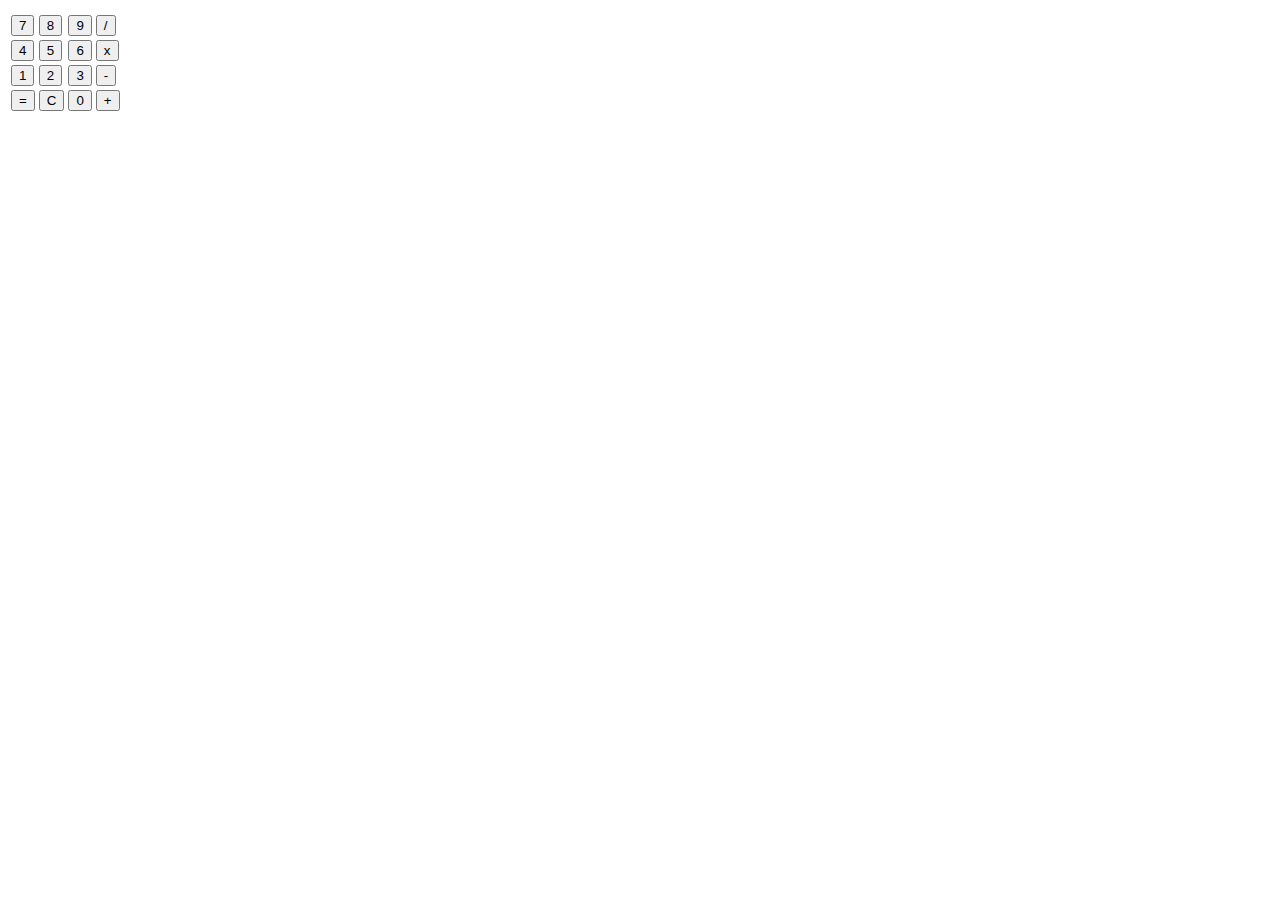
==== index.html @ 615f631a "Merge branch 'main' of https://github.com/OscarHuamani/trabajo01" ====
<!DOCTYPE html>
<html lang="en">
<head>
    <meta charset="UTF-8">
    <meta http-equiv="X-UA-Compatible" content="IE=edge">
    <meta name="viewport" content="width=tab, initial-scale=1.0">
    <title>Calculadora</title>
    <link type="text/css" href="calcula.css" rel="stylesheet" >
</head>
<body onload="init();">
    <table class="calculadora">
    <tr>
        <td colspan="4"><span id="resultado"></span>
        </td>
    </tr>
    <tr>
        <td><button id="siete">7</button></td>
        <td><button id="ocho">8</button></td>
        <td><button id="nueve">9</button></td>
        <td><button id="division">/</button></td>
    </tr>
    <tr>
        <td><button id="cuatro">4</button></td>
        <td><button id="cinco">5</button></td>
        <td><button id="seis">6</button></td>
        <td><button id="multiplicacion">x</button></td>
    </tr>
    <tr>
        <td><button id="uno">1</button></td>
        <td><button id="dos">2</button></td>
        <td><button id="tres">3</button></td>
        <td><button id="resta">-</button></td>
    </tr>
    <tr>
        <td><button id="igual">=</button></td>
        <td><button id="reset">C</button></td>
        <td><button id="cero">0</button></td>
        <td><button id="suma">+</button></td>
    </tr>
    </table>
    <script src="calcu.js"></script>
</body>
</html>
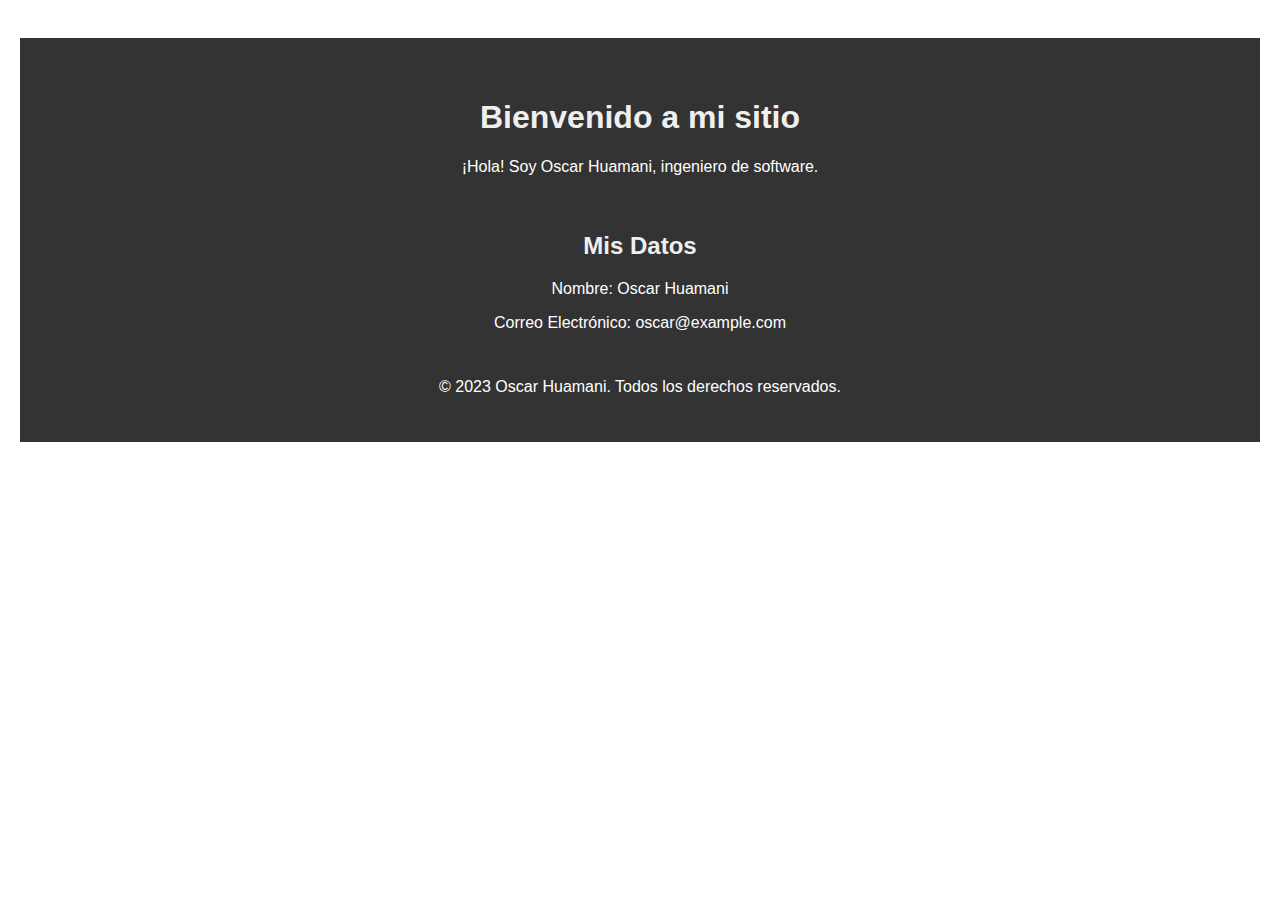
==== commit 5921c9da: "nueva" ====
--- a/index.html
+++ b/index.html
@@ -5,39 +5,31 @@
     <meta http-equiv="X-UA-Compatible" content="IE=edge">
     <meta name="viewport" content="width=tab, initial-scale=1.0">
     <title>Calculadora</title>
-    <link type="text/css" href="calcula.css" rel="stylesheet" >
+    <link type="text/css" href="styles.css" rel="stylesheet" >
 </head>
-<body onload="init();">
-    <table class="calculadora">
-    <tr>
-        <td colspan="4"><span id="resultado"></span>
-        </td>
-    </tr>
-    <tr>
-        <td><button id="siete">7</button></td>
-        <td><button id="ocho">8</button></td>
-        <td><button id="nueve">9</button></td>
-        <td><button id="division">/</button></td>
-    </tr>
-    <tr>
-        <td><button id="cuatro">4</button></td>
-        <td><button id="cinco">5</button></td>
-        <td><button id="seis">6</button></td>
-        <td><button id="multiplicacion">x</button></td>
-    </tr>
-    <tr>
-        <td><button id="uno">1</button></td>
-        <td><button id="dos">2</button></td>
-        <td><button id="tres">3</button></td>
-        <td><button id="resta">-</button></td>
-    </tr>
-    <tr>
-        <td><button id="igual">=</button></td>
-        <td><button id="reset">C</button></td>
-        <td><button id="cero">0</button></td>
-        <td><button id="suma">+</button></td>
-    </tr>
-    </table>
+<body>
+    
+    <br>
+
+    <header>
+        <header>
+            <h1>Bienvenido a mi sitio</h1>
+            <p>¡Hola! Soy Oscar Huamani, ingeniero de software.</p>
+        </header>
+    
+        <section>
+            <h2>Mis Datos</h2>
+            <p>Nombre: Oscar Huamani</p>
+            <p>Correo Electrónico: oscar@example.com</p>
+            <!-- Agrega más información según tus necesidades -->
+        </section>
+    
+        <footer>
+            <p>&copy; 2023 Oscar Huamani. Todos los derechos reservados.</p>
+        </footer>
+
+
     <script src="calcu.js"></script>
+    <script src="//code.tidio.co/atcgjcoarao8vo09ae8rbhsdwvlunxqe.js" async></script>
 </body>
 </html>
--- a/styles.css
+++ b/styles.css
@@ -0,0 +1,27 @@
+body {
+    font-family: Arial, sans-serif;
+    margin: 20px;
+}
+
+header {
+    text-align: center;
+    padding: 20px;
+    background-color: #333;
+    color: #fff;
+}
+
+section {
+    margin-top: 20px;
+}
+
+h1, h2 {
+    color: #f0efef;
+}
+
+footer {
+    margin-top: 20px;
+    text-align: center;
+    padding: 10px;
+    background-color: #333;
+    color: #fff;
+}
